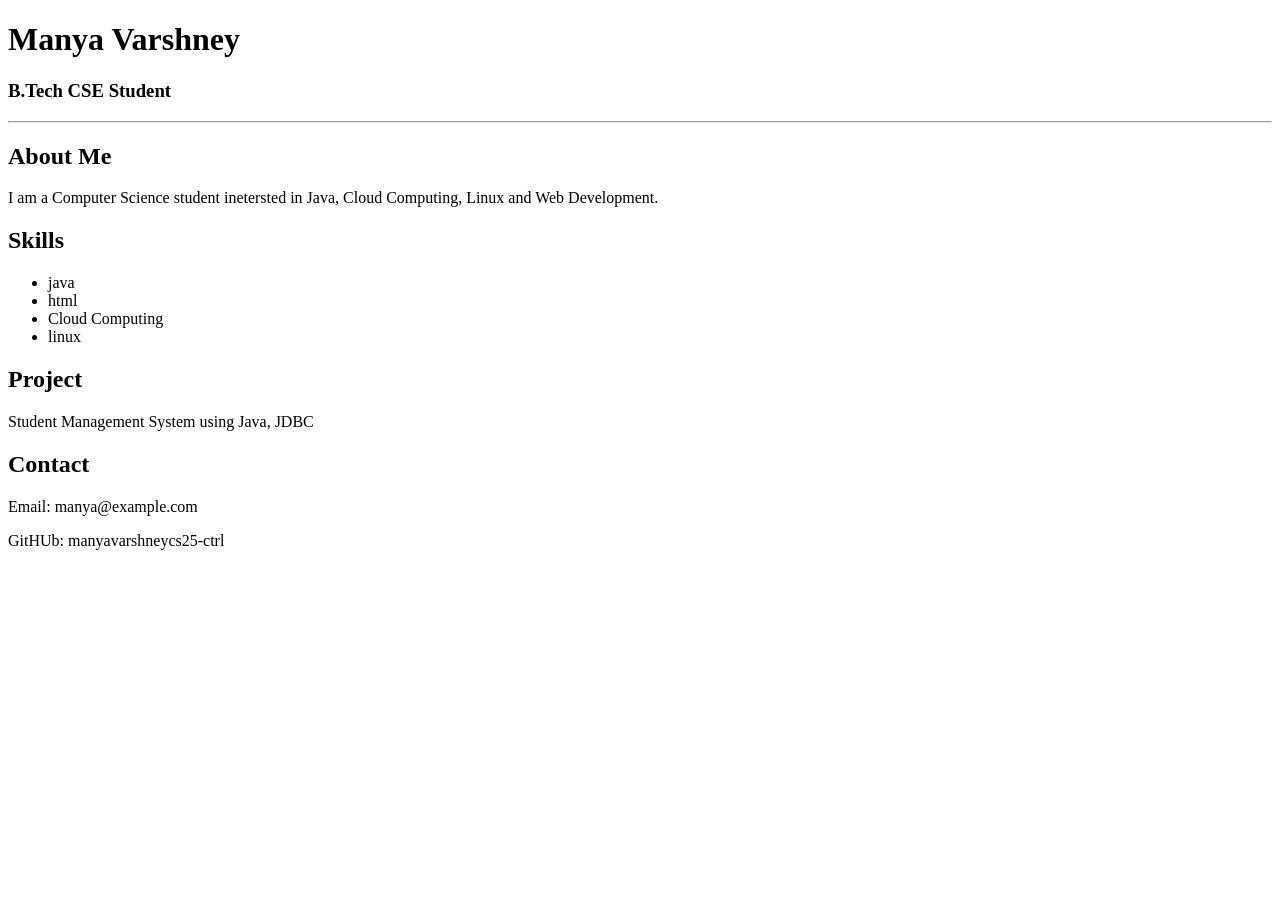
==== index.html @ 4b0bc38e "Initial commit - Static Website" ====
<!DOCTYPE html>
<html>
	<head>
		<title>Manya Varshney | Portfolio</title>
	</head>
	<body>
		<h1>Manya Varshney</h1>
		<h3>B.Tech CSE Student</h3>

		<hr>

                <h2>About Me</h2>
                <p>I am a Computer Science student inetersted in Java, Cloud Computing, Linux and Web Development.</p>

		<h2>Skills</h2>
		<ul>
			<li>java</li>
			<li>html</li>
			<li>Cloud Computing</li>
			<li>linux</li>
		</ul>

		<h2>Project</h2>
		<p>Student Management System using Java, JDBC</p>

		<h2>Contact</h2>
		<p>Email: manya@example.com</p>
		<p>GitHUb: manyavarshneycs25-ctrl</p>

	</body>
</html>
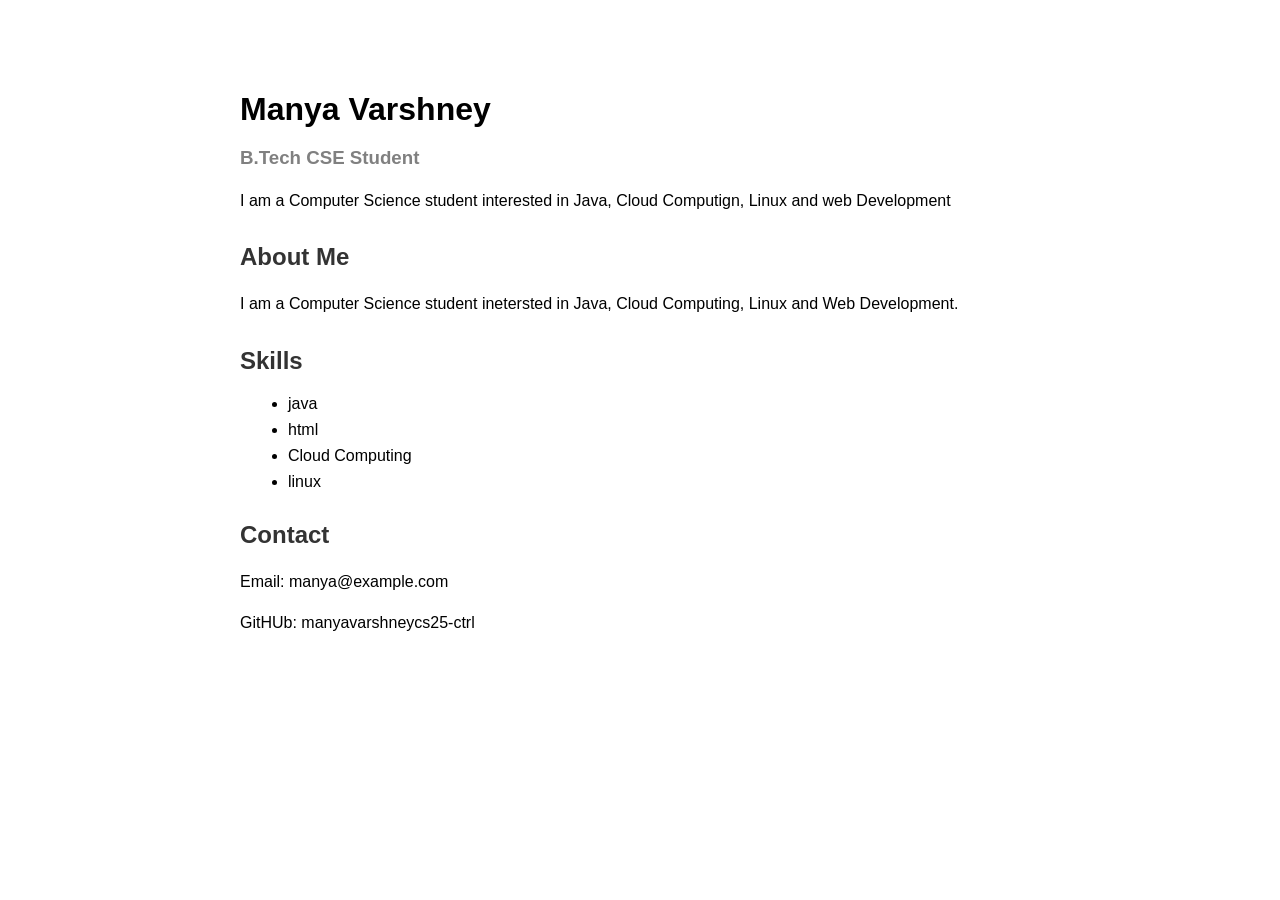
==== commit e01c080a: "Add static portfolio website" ====
--- a/index.html
+++ b/index.html
@@ -2,12 +2,17 @@
 <html>
 	<head>
 		<title>Manya Varshney | Portfolio</title>
+                <link rel="stylesheet" href="style.css">
+
 	</head>
 	<body>
+
+            <div class="container">
 		<h1>Manya Varshney</h1>
 		<h3>B.Tech CSE Student</h3>
-
-		<hr>
+                 <p>
+                      I am a Computer Science student interested in Java, Cloud Computign, Linux and web Development
+                 </p>
 
                 <h2>About Me</h2>
                 <p>I am a Computer Science student inetersted in Java, Cloud Computing, Linux and Web Development.</p>
@@ -20,9 +25,6 @@
 			<li>linux</li>
 		</ul>
 
-		<h2>Project</h2>
-		<p>Student Management System using Java, JDBC</p>
-
 		<h2>Contact</h2>
 		<p>Email: manya@example.com</p>
 		<p>GitHUb: manyavarshneycs25-ctrl</p>
--- a/style.css
+++ b/style.css
@@ -0,0 +1,32 @@
+body{
+    font-family: Arial, sans-serif;
+    backgroung-color: #f2f2f2;
+    margin:0;
+    padding: 40px;
+}
+.container{
+    max-width: 800px;
+    margin: auto;
+    backgroung-color: white;
+    padding: 30px;
+    border-radius: 10px;
+}
+h1{
+    margin-bottom: 5px;
+}
+h3{
+    color: gray;
+}
+h2{
+    color: #333333;
+    margin-top: 30px;
+}
+p{
+    line-height: 1.6;
+}
+li{
+    margin: 8px;
+}
+b{
+    color: #444444;
+}
